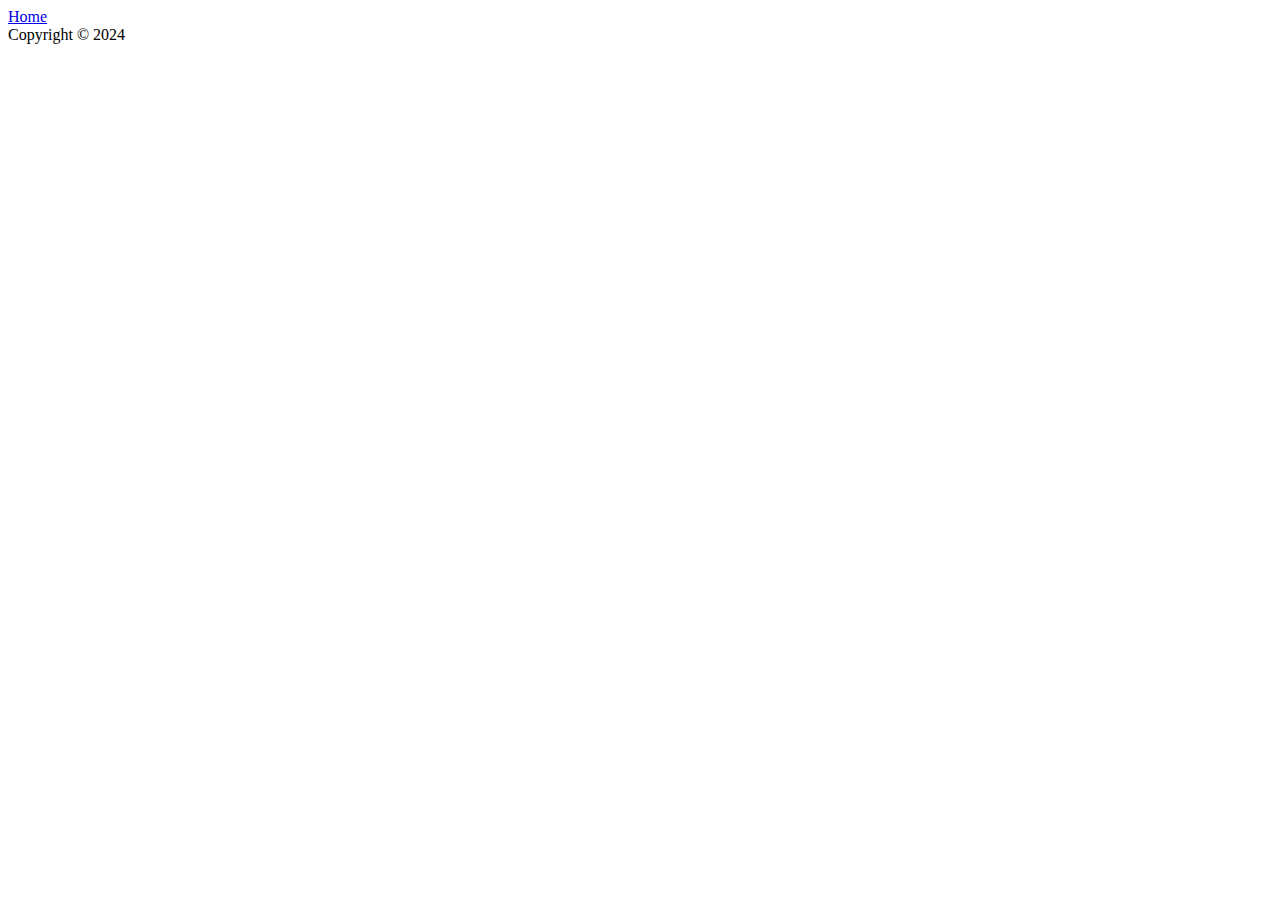
==== Lab 1/form.html @ a5efa9f6 "Added work files" ====
<!DOCTYPE html>
<html>

<head>
</head>

<body>
  <header>
    <nav>
      <!-- works like <a href="/index.html">Home</a> -->
      <a href="/">Home</a>
    </nav>
  </header>

  <main>
  </main>

  <footer>Copyright &copy; 2024</footer>
</body>

</html>
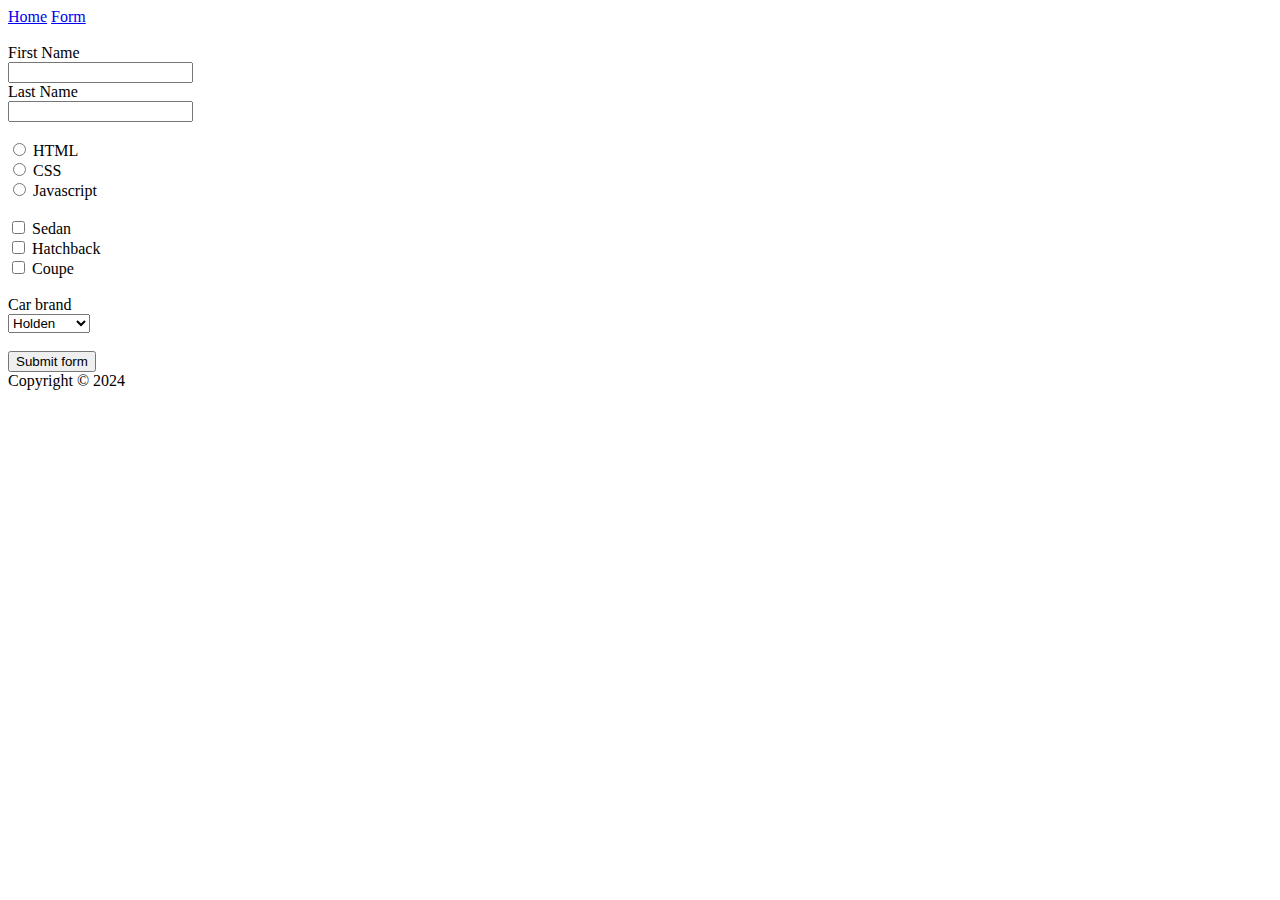
==== commit 4f0b757d: "Finished lab 1" ====
--- a/Lab 1/form.html
+++ b/Lab 1/form.html
@@ -1,21 +1,75 @@
 <!DOCTYPE html>
 <html>
+  <head> </head>
 
-<head>
-</head>
+  <body>
+    <header>
+      <nav>
+        <!-- works like <a href="/index.html">Home</a> -->
+        <a href="index.html">Home</a>
+        <a href="form.html">Form</a>
+      </nav>
+    </header>
+    <br />
 
-<body>
-  <header>
-    <nav>
-      <!-- works like <a href="/index.html">Home</a> -->
-      <a href="/">Home</a>
-    </nav>
-  </header>
+    <main>
+      <form method="post" action="http://127.0.0.1:5500/form.html">
+        <div>
+          <label for="fName">First Name</label><br />
+          <input id="fName" type="text" />
+        </div>
 
-  <main>
-  </main>
+        <div>
+          <label for="lName">Last Name</label><br />
+          <input id="lName" type="text" />
+        </div>
+        <br />
 
-  <footer>Copyright &copy; 2024</footer>
-</body>
+        <div>
+          <input type="radio" id="html" name="fav_lang" value="HTML" />
+          <label for="html">HTML</label><br />
+          <input type="radio" id="css" name="fav_lang" value="CSS" />
+          <label for="css">CSS</label><br />
+          <input
+            type="radio"
+            id="javascript"
+            name="fav_lang"
+            value="Javascript"
+          />
+          <label for="javascript">Javascript</label>
+        </div>
+        <br />
 
-</html>+        <div>
+          <input type="checkbox" id="sedan" name="car_type" value="Sedan" />
+          <label for="sedan">Sedan</label><br />
+          <input
+            type="checkbox"
+            id="hatchback"
+            name="car_type"
+            value="Hatchback"
+          />
+          <label for="hatchback">Hatchback</label><br />
+          <input type="checkbox" id="coupe" name="car_type" value="Coupe" />
+          <label for="coupe">Coupe</label>
+        </div>
+        <br />
+
+        <div>
+          <label for="car_brand">Car brand</label><br />
+          <select name="car_brand" id="car_brand">
+            <option value="Holden">Holden</option>
+            <option value="Toyota">Toyota</option>
+            <option value="Honda">Honda</option>
+            <option value="Mitsubishi">Mitsubishi</option>
+          </select>
+        </div>
+        <br />
+
+        <button type="submit">Submit form</button>
+      </form>
+    </main>
+
+    <footer>Copyright &copy; 2024</footer>
+  </body>
+</html>
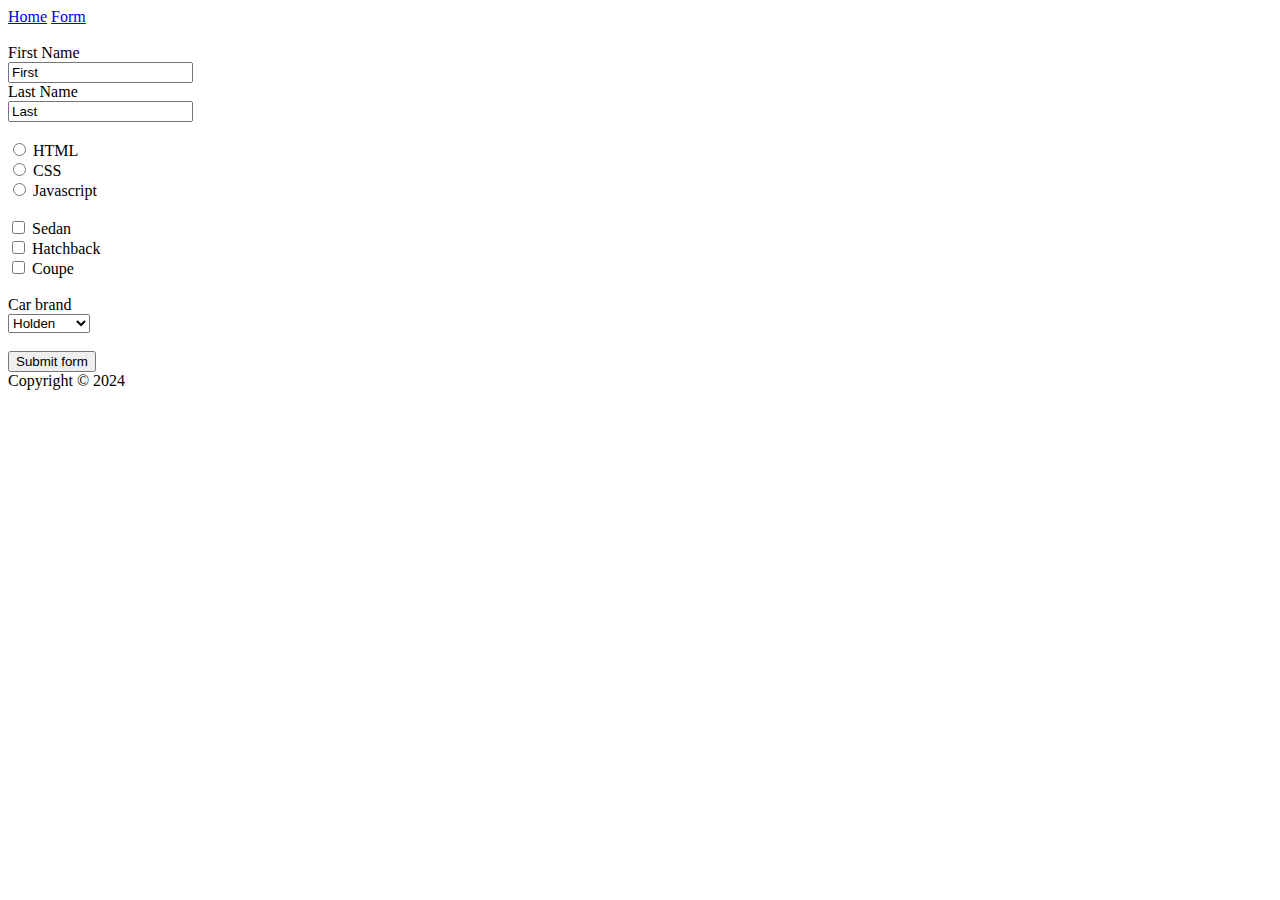
==== commit f708c260: "Finished lab 2 and optional lab 1" ====
--- a/Lab 1/form.html
+++ b/Lab 1/form.html
@@ -13,15 +13,15 @@
     <br />
 
     <main>
-      <form method="post" action="http://127.0.0.1:5500/form.html">
+      <form method="post" action="http://localhost:3000/profile">
         <div>
           <label for="fName">First Name</label><br />
-          <input id="fName" type="text" />
+          <input id="fName" type="text" name="fName" value="First"/>
         </div>
 
         <div>
           <label for="lName">Last Name</label><br />
-          <input id="lName" type="text" />
+          <input id="lName" type="text" name="lName" value="Last"/>
         </div>
         <br />
 
